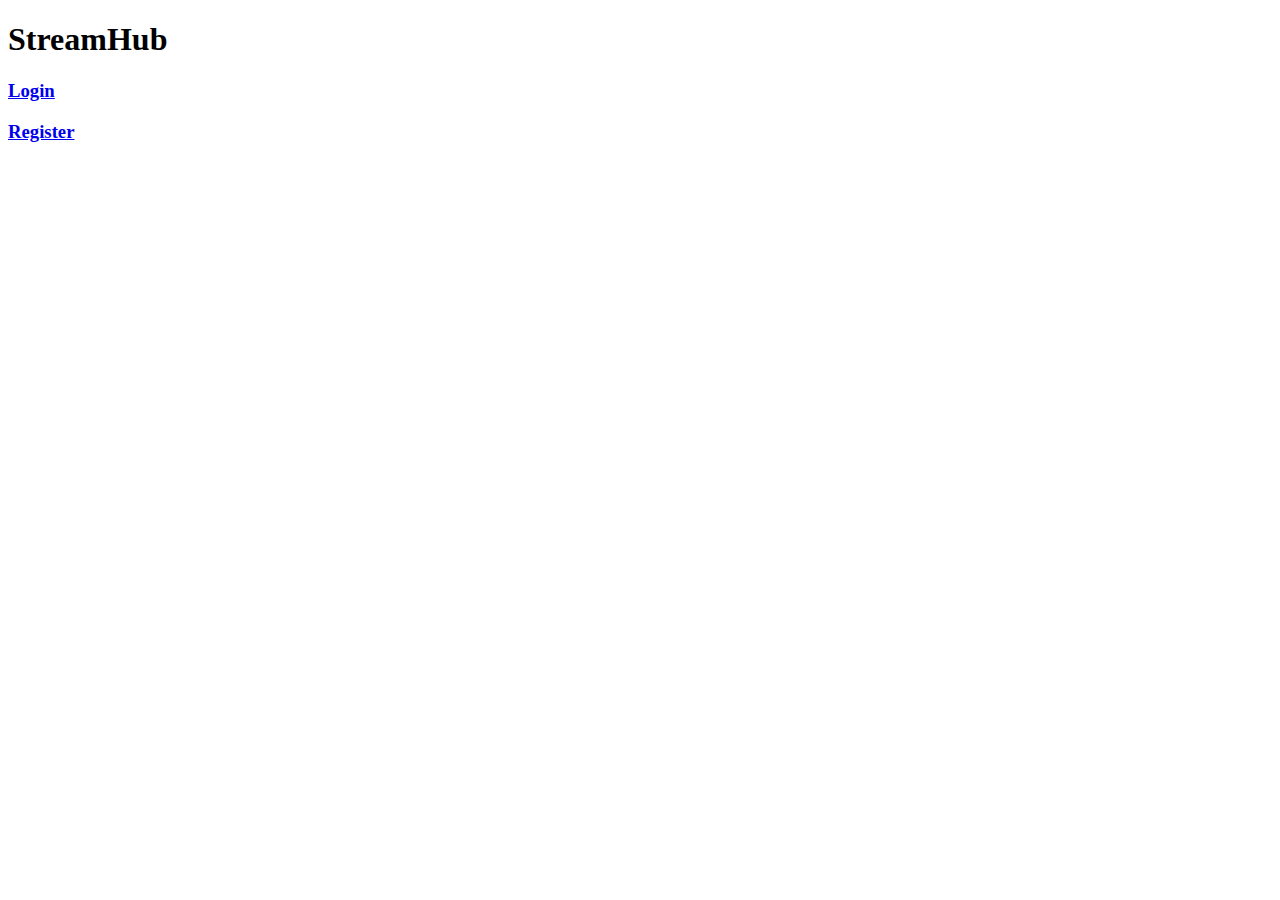
==== src/main/resources/templates/index.html @ 0f6b4520 "Added index.html and its controller" ====
<!DOCTYPE html>
<html lang="en" xmlns:th="http://www.w3.org/1999/xhtml">
<head>
    <meta charset="UTF-8">
    <title>StreamHub</title>
</head>
<body>
<div class="box">
    <h1>StreamHub</h1>

    <!-- Error message for unsuccessful login. -->
    <div th:if="${error}" class="error-message">
        <p th:text="${error}"></p>
    </div>

    <!-- Successful Logout message -->
    <div th:if="${logout}" class="logout-message">
        <p th:text="${logout}"></p>
    </div>

    <a href="/login"><h3>Login</h3></a>
    <a href="/registration"><h3>Register</h3></a>
</div>
</body>
</html>
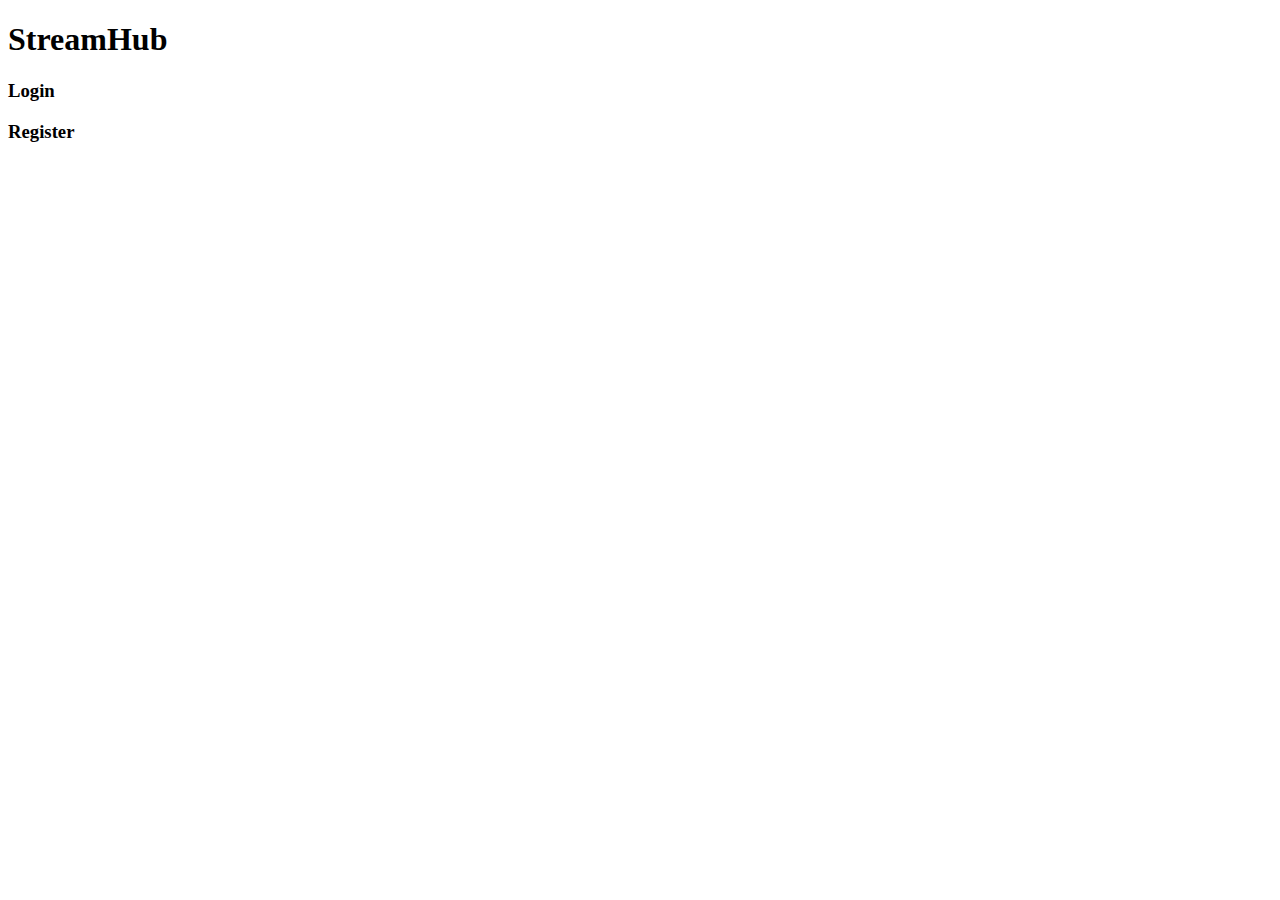
==== commit d2accf57: "Updated navigation links to use Thymeleaf URL syntax" ====
--- a/src/main/resources/templates/index.html
+++ b/src/main/resources/templates/index.html
@@ -18,8 +18,8 @@
         <p th:text="${logout}"></p>
     </div>
 
-    <a href="/login"><h3>Login</h3></a>
-    <a href="/registration"><h3>Register</h3></a>
+    <a th:href="@{/login}"><h3>Login</h3></a>
+    <a th:href="@{/registration}"><h3>Register</h3></a>
 </div>
 </body>
 </html>
